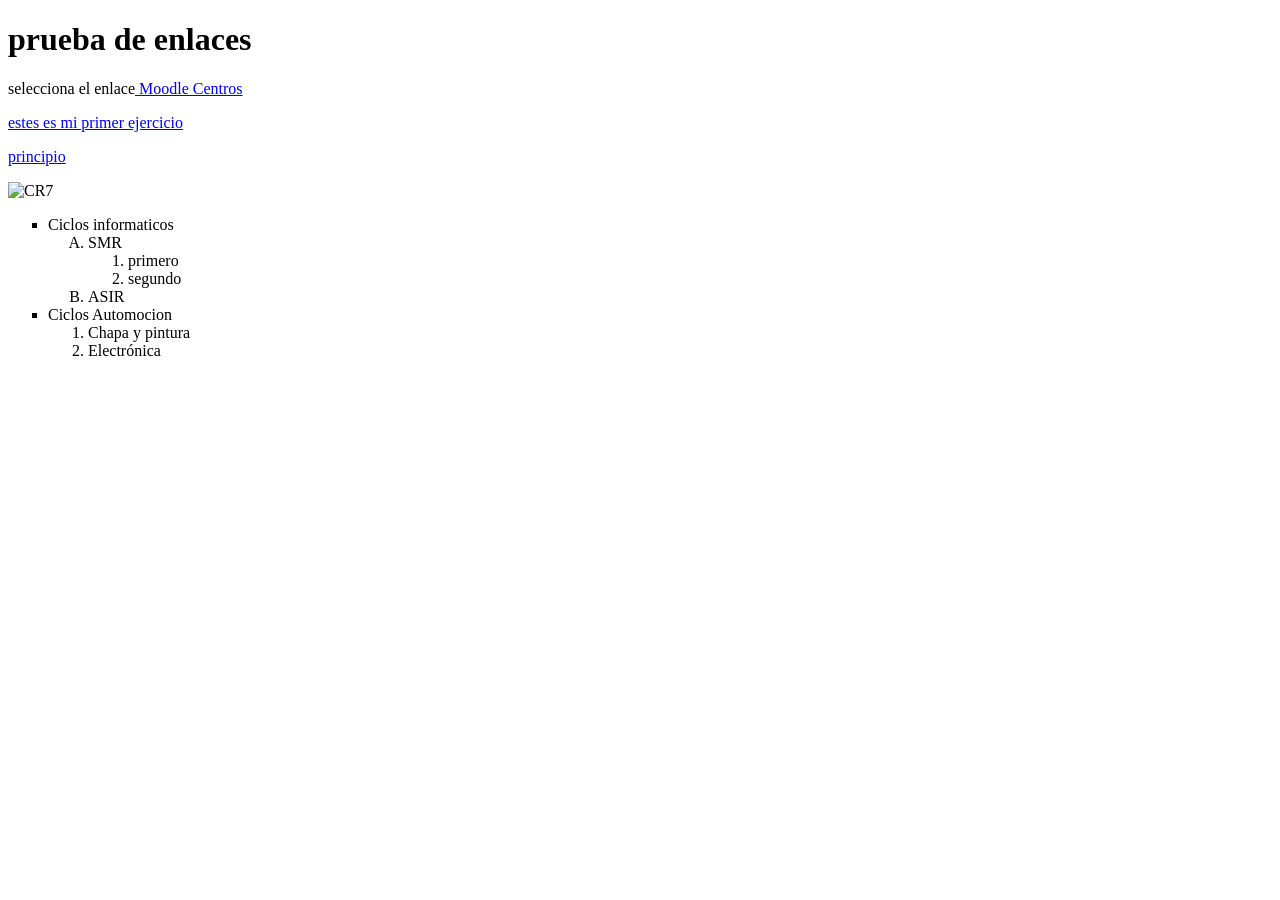
==== actividad2/ejercicio1 .html @ ed969168 "Primeras actividades" ====
<!DOCTYPE html>
<html lang="en">
<head>
	<meta charset="UTF-8">
	<meta name="viewport" content="width=device-width, initial-scale=1.0">
	<title>Document</title>
</head>
<body>
	<h1>prueba de enlaces</h1>
	<p>selecciona el enlace<a href="https://educacionadistancia.juntadeandalucia.es/centros/cordoba/my/"> Moodle Centros</a></p>	
	<p><a href="../actividad1/ejercicio1.html"> estes es mi primer ejercicio</a></p>
	<p><a href="#">principio</a></p>
	<img src="./imagenes/CR7.jpeg" alt="CR7">
<!--Comentario-->
	<ul style="list-style-type:square;">

		<li>Ciclos informaticos

	<ol type=A>
		<li>SMR</li>
			<ol type="1">
				<li>primero</li>
				<li>segundo</li>
			</ol>
		<li>ASIR</li>
	</ol>
	</li>
		<li>Ciclos Automocion
			<ol type="1">
				<li>Chapa y pintura</li>
				<li>Electrónica</li>
			</ol>
		</li>
	</ul>

</body>
</html>
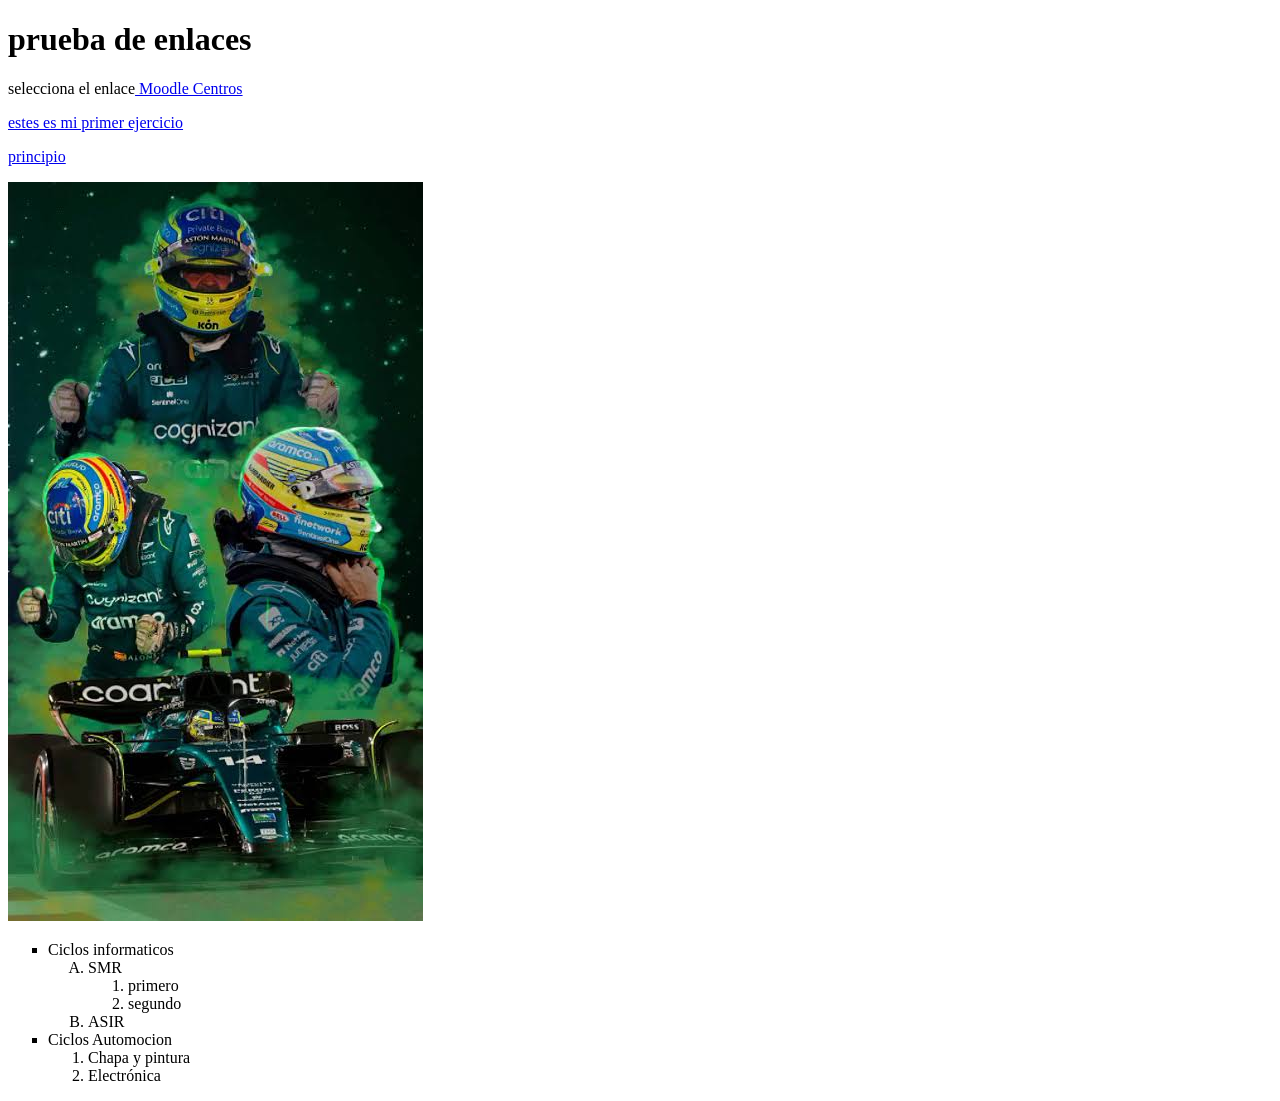
==== commit 533f534f: "Primeras actividades" ====
--- a/actividad2/ejercicio1 .html
+++ b/actividad2/ejercicio1 .html
@@ -10,7 +10,7 @@
 	<p>selecciona el enlace<a href="https://educacionadistancia.juntadeandalucia.es/centros/cordoba/my/"> Moodle Centros</a></p>	
 	<p><a href="../actividad1/ejercicio1.html"> estes es mi primer ejercicio</a></p>
 	<p><a href="#">principio</a></p>
-	<img src="./imagenes/CR7.jpeg" alt="CR7">
+	<img src="../imagenes/alonso.jpeg" alt="el nano">
 <!--Comentario-->
 	<ul style="list-style-type:square;">
 
